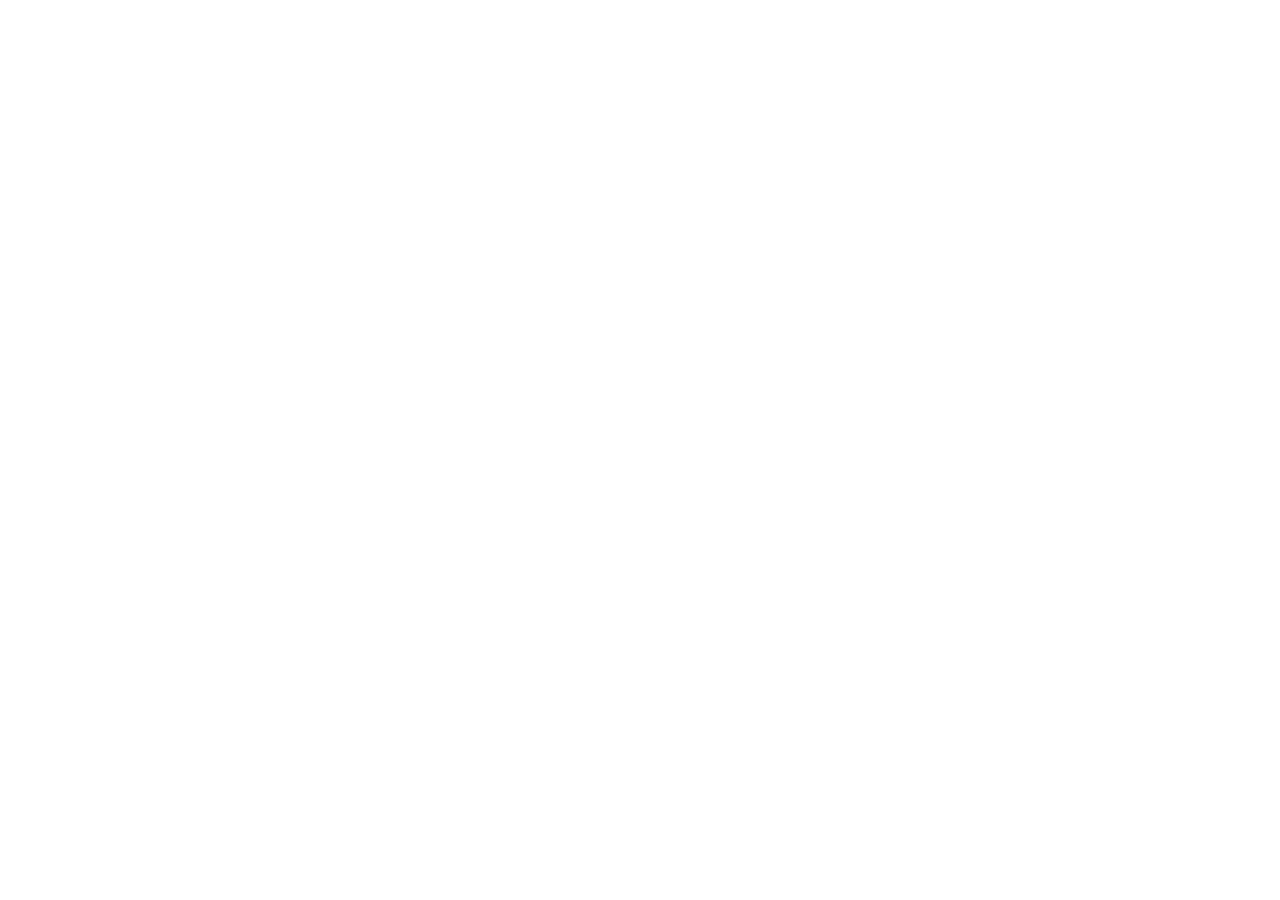
==== index.html @ aa237cc8 "first" ====
<!DOCTYPE html>
<html lang="en">
<head>
    <meta charset="UTF-8">
    <meta name="viewport" content="width=device-width, initial-scale=1.0">
    <title>api</title>
    <script src="app.js" defer></script>
</head>
<body>
    
</body>
</html>
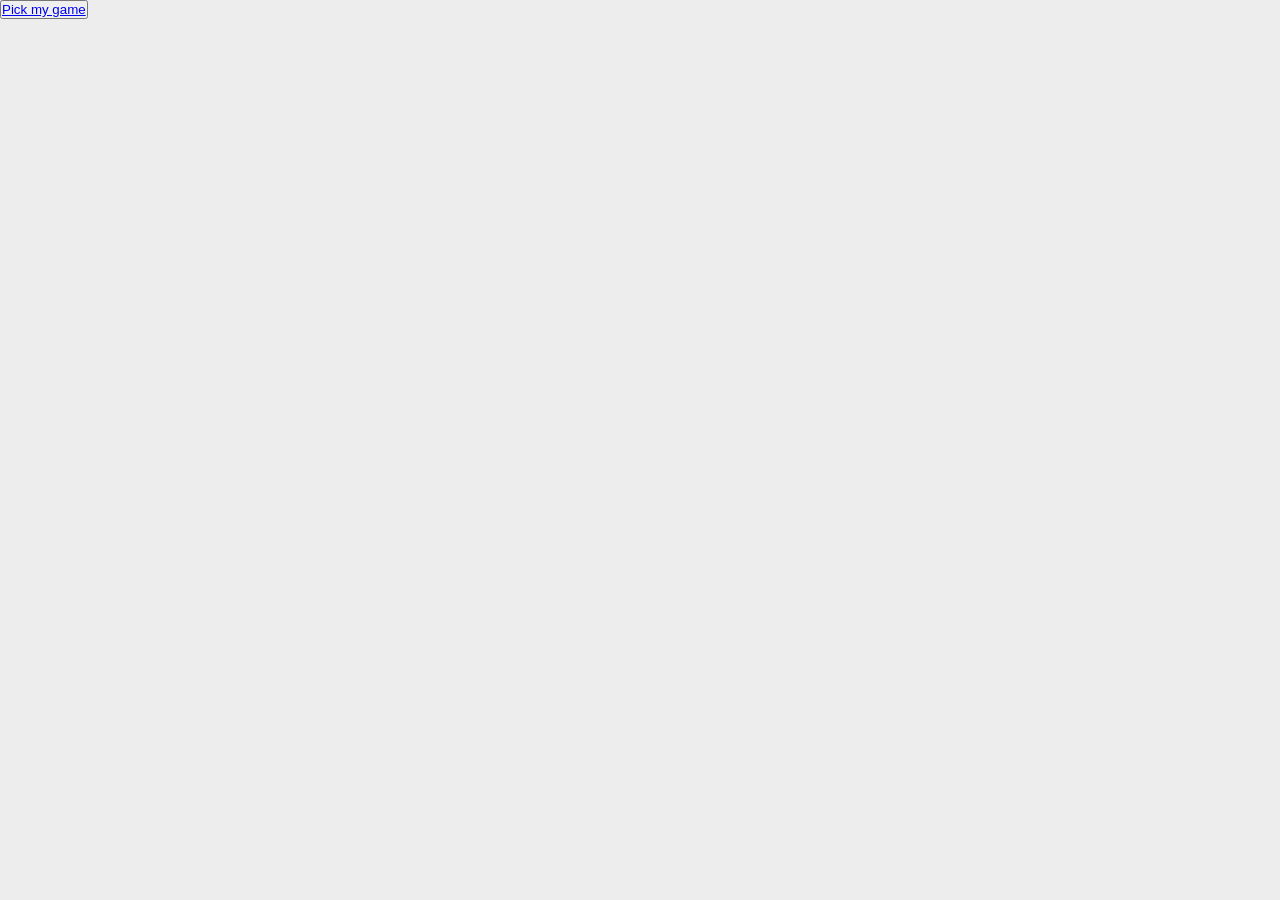
==== commit 7a4cea39: "finished task" ====
--- a/index.html
+++ b/index.html
@@ -3,10 +3,20 @@
 <head>
     <meta charset="UTF-8">
     <meta name="viewport" content="width=device-width, initial-scale=1.0">
-    <title>api</title>
-    <script src="app.js" defer></script>
+    <title>game List</title>
+    <script src="./js/app.js" defer></script>
+    <link rel="stylesheet" href="./css/style.css">
 </head>
 <body>
-    
+    <main>
+        <header>
+            <nav>
+                <button><a href="./page/pickMyGame.html">Pick my game</a></button>
+            </nav>
+        </header>
+        <section id="gameContain">
+
+        </section>
+    </main>
 </body>
 </html>
--- a/css/style.css
+++ b/css/style.css
@@ -0,0 +1,49 @@
+* {
+    margin: 0;
+    padding: 0;
+    box-sizing: border-box;
+}
+body {
+    width: 100vw;
+    font-family: monospace;
+    overflow-x: hidden;
+    background-color: rgb(237, 237, 237);
+}
+#gameContain {
+    display: flex;
+    gap: 15px;
+    color: white;
+    flex-wrap: wrap;
+    width: 90%;
+    margin: auto;
+    
+}
+.gameCard {
+    width: 300px;
+    background-color: rgb(9, 9, 48);
+    height: fit-content;
+    text-align: center;
+    padding: 23px;
+    display: flex;
+    flex-direction: column;
+    gap: 7px;
+    border-radius: 30px;
+}
+.devTxt {
+
+}
+.genreTxt {
+font-weight: bold;
+font-size: 20px;
+}
+.title {
+
+}
+.descTxt {
+
+}
+.imgContain {
+   width: 100%;
+   overflow: hidden;
+   height: 200px; 
+}
